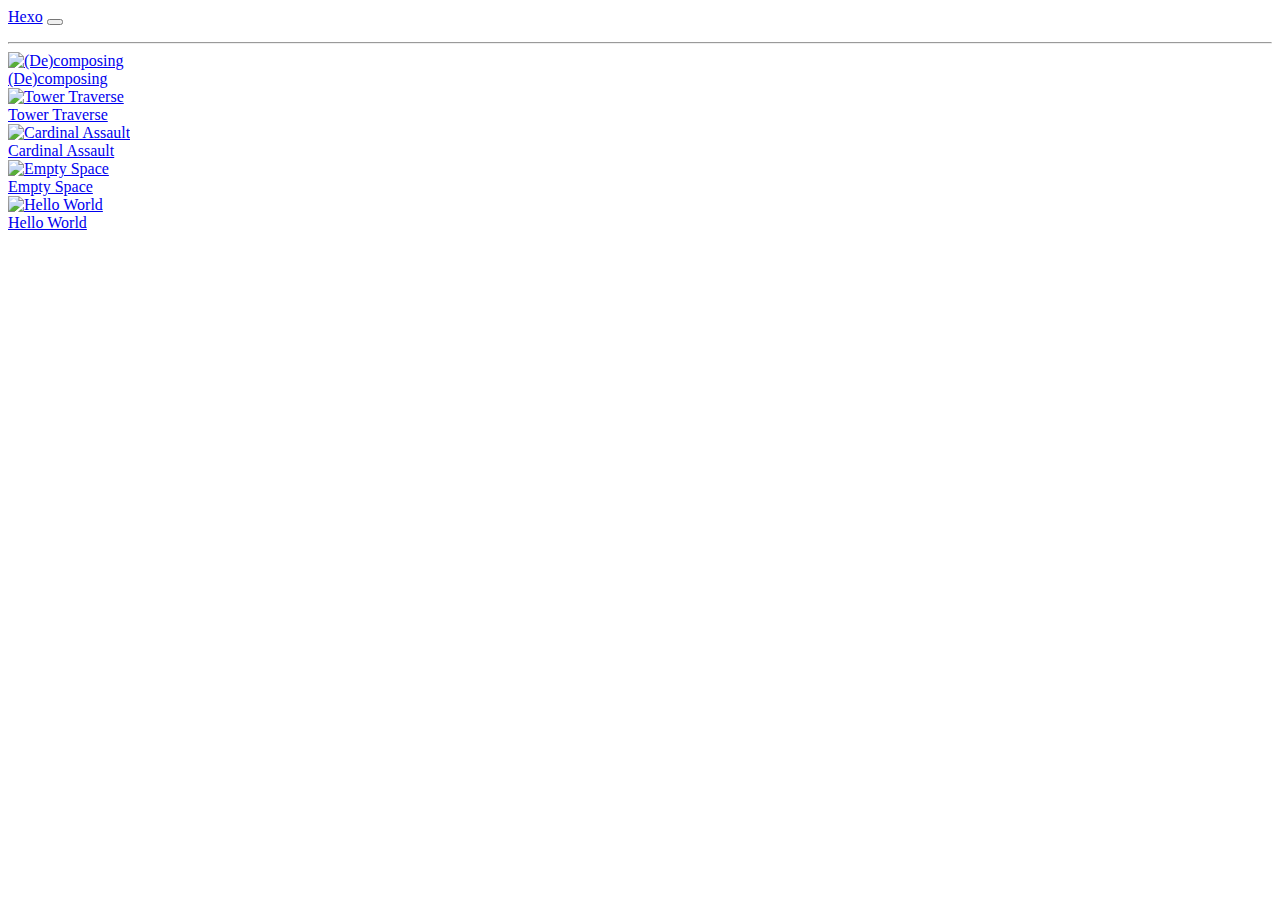
==== archives/index.html @ 01efefea "Site updated: 2023-10-30 16:23:05" ====
<!DOCTYPE html>
<html lang="en">
  <!-- Head tag -->
  <head>
  <meta charset="utf-8">
  <meta http-equiv="X-UA-Compatible" content="IE=edge">
  <meta name="viewport" content="width=device-width, initial-scale=1, shrink-to-fit=no">

  <!-- Title -->
  
  <title>Hexo</title>

  <!--Favicon-->
  <link rel="icon" href="favicon/favicon.ico">

  <!--Description-->
  

  <!--Author-->
  
      <meta name="author" content="John Doe">
  

  <!-- Pure CSS -->
  <link rel="stylesheet" href="https://maxcdn.bootstrapcdn.com/bootstrap/4.0.0-alpha.6/css/bootstrap.min.css" integrity="sha384-rwoIResjU2yc3z8GV/NPeZWAv56rSmLldC3R/AZzGRnGxQQKnKkoFVhFQhNUwEyJ" crossorigin="anonymous">
  <link href="https://fonts.googleapis.com/css?family=Crimson+Text|Open+Sans:300,800" rel="stylesheet">

  <!-- Custom CSS -->
  
<link rel="stylesheet" href="/css/styles.css">


  <!-- HTML5 shim and Respond.js for IE8 support of HTML5 elements and media queries -->
  <!--[if lt IE 9]>
    <script src="https://oss.maxcdn.com/html5shiv/3.7.3/html5shiv.min.js"></script>
    <script src="https://oss.maxcdn.com/respond/1.4.2/respond.min.js"></script>
  <![endif]-->

  <!-- Google Analytics -->
  

<meta name="generator" content="Hexo 6.3.0"></head>


  <body>
  	<div class="container-fluid navbar-container m-sm-5">
      <!-- Header -->
      <nav class="navbar navbar-toggleable-sm navbar-light px-1 py-3 my-3 mb-sm-5">
  <a class="navbar-brand ml-2" href="/">Hexo</a>
  <button class="navbar-toggler navbar-toggler-right py-2" type="button" data-toggle="collapse" data-target="#navbarCollapse" aria-controls="navbarCollapse" aria-expanded="false" aria-label="Toggle navigation">
    <span class="navbar-toggler-icon"></span>
  </button>
  <div class="collapse navbar-collapse text-center" id="navbarCollapse">
    <ul class="navbar-nav ml-auto my-auto">
      
    </ul>
    <hr class="hidden-md-up" />
  </div>
</nav>


  		<div class="row">
  			
    <div class="col-md-6 col-12 mb-4">
  <div class="hovereffect">
    <a href="/2023/10/30/De-composing/">
      <img class="img-fluid portfolio-img" src="/images/unsplash.jpg" alt="(De)composing">
      <div class="overlay">
        <span class="overlay-text">(De)composing</span>
      </div>
    </a>
  </div>
</div>


    <div class="col-md-6 col-12 mb-4">
  <div class="hovereffect">
    <a href="/2023/10/30/Tower-Traverse/">
      <img class="img-fluid portfolio-img" src="/images/unsplash.jpg" alt="Tower Traverse">
      <div class="overlay">
        <span class="overlay-text">Tower Traverse</span>
      </div>
    </a>
  </div>
</div>


    <div class="col-md-6 col-12 mb-4">
  <div class="hovereffect">
    <a href="/2023/10/30/Cardinal-Assault/">
      <img class="img-fluid portfolio-img" src="/images/unsplash.jpg" alt="Cardinal Assault">
      <div class="overlay">
        <span class="overlay-text">Cardinal Assault</span>
      </div>
    </a>
  </div>
</div>


    <div class="col-md-6 col-12 mb-4">
  <div class="hovereffect">
    <a href="/2023/10/30/Empty-Space/">
      <img class="img-fluid portfolio-img" src="/images/unsplash.jpg" alt="Empty Space">
      <div class="overlay">
        <span class="overlay-text">Empty Space</span>
      </div>
    </a>
  </div>
</div>


    <div class="col-md-6 col-12 mb-4">
  <div class="hovereffect">
    <a href="/2023/10/30/hello-world/">
      <img class="img-fluid portfolio-img" src="/images/unsplash.jpg" alt="Hello World">
      <div class="overlay">
        <span class="overlay-text">Hello World</span>
      </div>
    </a>
  </div>
</div>



      </div>
      
  	</div>

    <!-- After footer scripts -->
    <script src="https://code.jquery.com/jquery-3.1.1.slim.min.js" integrity="sha384-A7FZj7v+d/sdmMqp/nOQwliLvUsJfDHW+k9Omg/a/EheAdgtzNs3hpfag6Ed950n" crossorigin="anonymous"></script>
<script src="https://cdnjs.cloudflare.com/ajax/libs/tether/1.4.0/js/tether.min.js" integrity="sha384-DztdAPBWPRXSA/3eYEEUWrWCy7G5KFbe8fFjk5JAIxUYHKkDx6Qin1DkWx51bBrb" crossorigin="anonymous"></script>
<script src="https://maxcdn.bootstrapcdn.com/bootstrap/4.0.0-alpha.6/js/bootstrap.min.js" integrity="sha384-vBWWzlZJ8ea9aCX4pEW3rVHjgjt7zpkNpZk+02D9phzyeVkE+jo0ieGizqPLForn" crossorigin="anonymous"></script>

  </body>
</html>
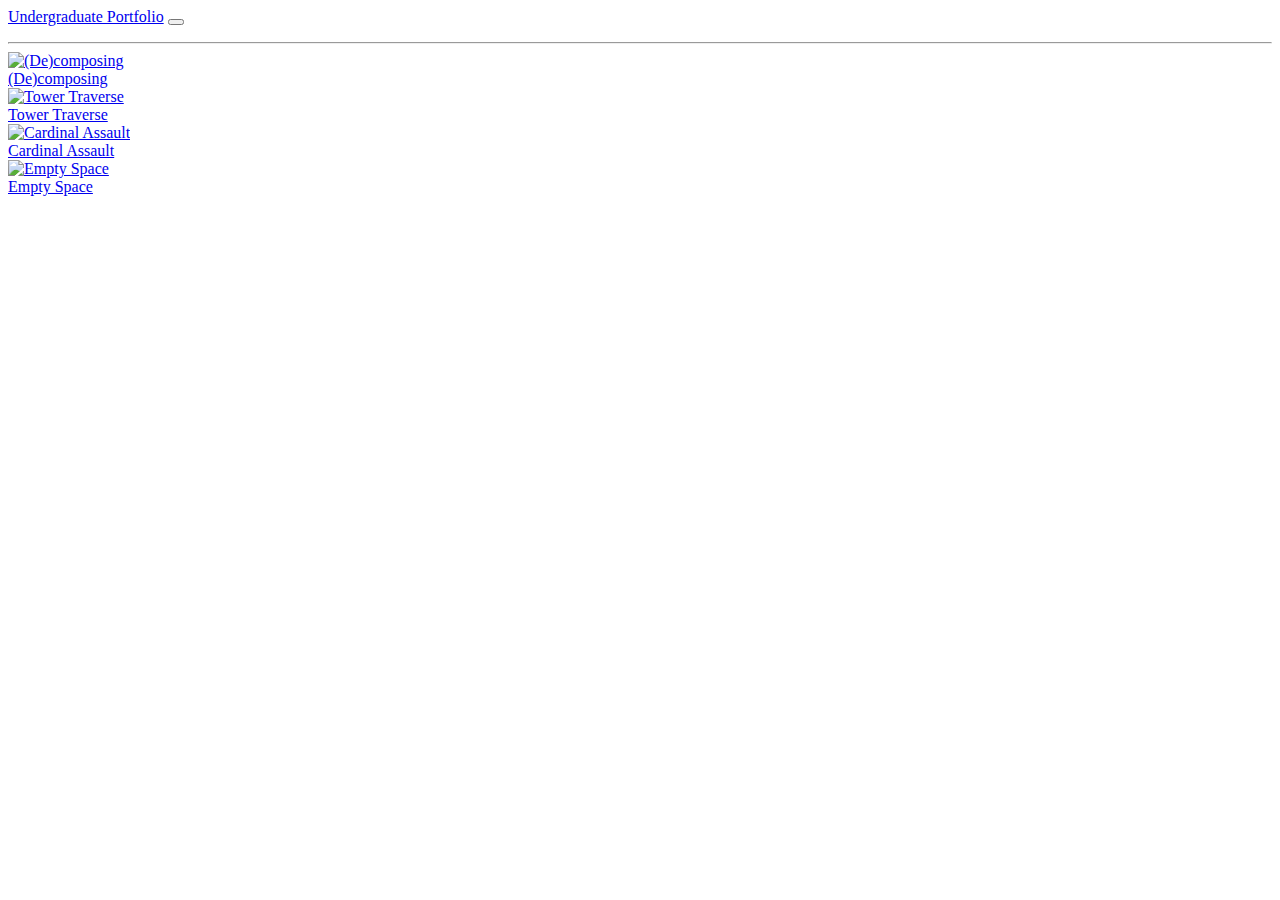
==== commit 235b5762: "Site updated: 2023-11-04 20:52:12" ====
--- a/archives/index.html
+++ b/archives/index.html
@@ -8,7 +8,7 @@
 
   <!-- Title -->
   
-  <title>Hexo</title>
+  <title>Undergraduate Portfolio</title>
 
   <!--Favicon-->
   <link rel="icon" href="favicon/favicon.ico">
@@ -18,7 +18,7 @@
 
   <!--Author-->
   
-      <meta name="author" content="John Doe">
+      <meta name="author" content="Yuhao(Curry) Li">
   
 
   <!-- Pure CSS -->
@@ -46,7 +46,7 @@
   	<div class="container-fluid navbar-container m-sm-5">
       <!-- Header -->
       <nav class="navbar navbar-toggleable-sm navbar-light px-1 py-3 my-3 mb-sm-5">
-  <a class="navbar-brand ml-2" href="/">Hexo</a>
+  <a class="navbar-brand ml-2" href="/">Undergraduate Portfolio</a>
   <button class="navbar-toggler navbar-toggler-right py-2" type="button" data-toggle="collapse" data-target="#navbarCollapse" aria-controls="navbarCollapse" aria-expanded="false" aria-label="Toggle navigation">
     <span class="navbar-toggler-icon"></span>
   </button>
@@ -109,18 +109,6 @@
 </div>
 
 
-    <div class="col-md-6 col-12 mb-4">
-  <div class="hovereffect">
-    <a href="/2023/10/30/hello-world/">
-      <img class="img-fluid portfolio-img" src="/images/unsplash.jpg" alt="Hello World">
-      <div class="overlay">
-        <span class="overlay-text">Hello World</span>
-      </div>
-    </a>
-  </div>
-</div>
-
-
 
       </div>
       
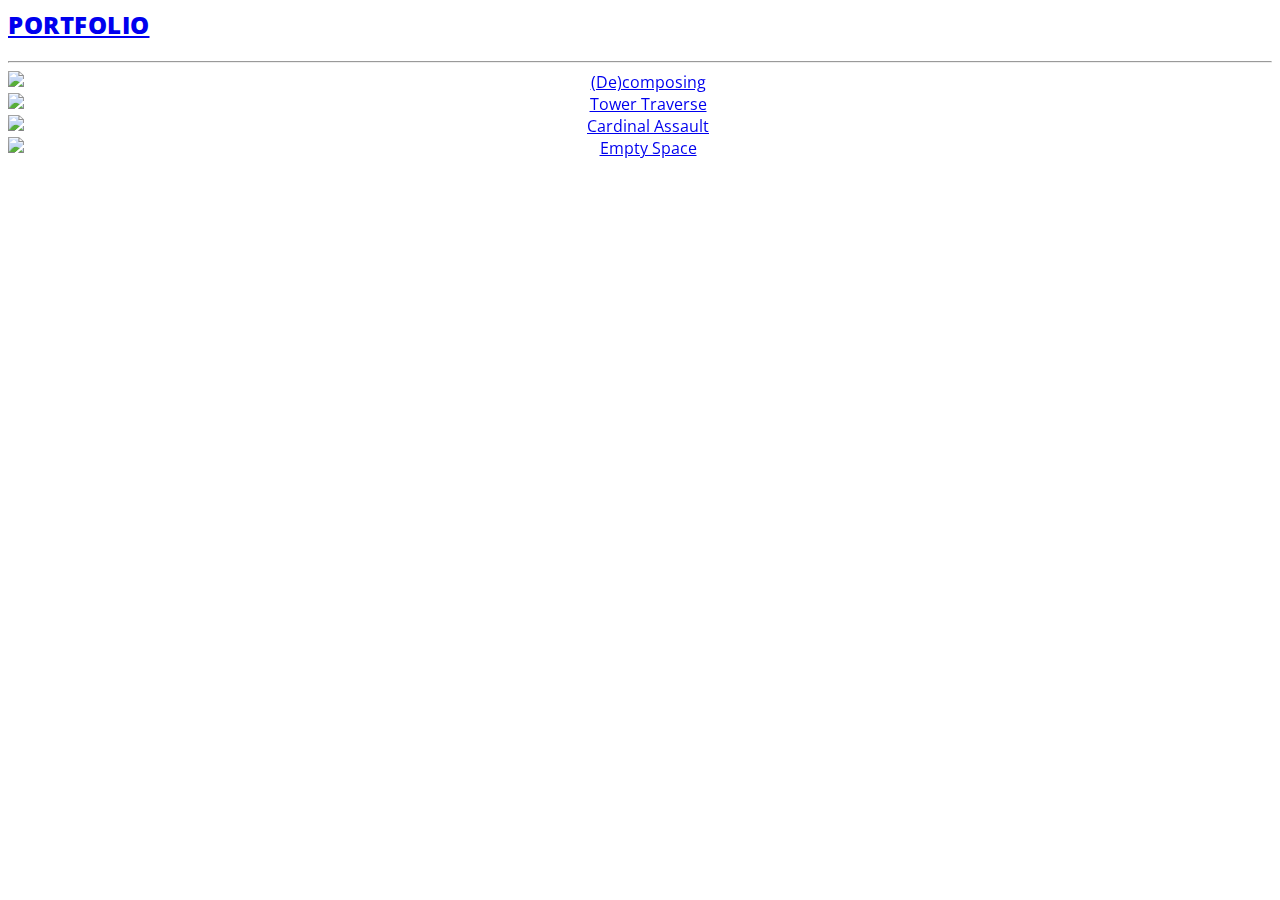
==== commit 439e9924: "Site updated: 2023-11-05 23:01:20" ====
--- a/archives/index.html
+++ b/archives/index.html
@@ -8,7 +8,7 @@
 
   <!-- Title -->
   
-  <title>Undergraduate Portfolio</title>
+  <title>Portfolio</title>
 
   <!--Favicon-->
   <link rel="icon" href="favicon/favicon.ico">
@@ -46,7 +46,7 @@
   	<div class="container-fluid navbar-container m-sm-5">
       <!-- Header -->
       <nav class="navbar navbar-toggleable-sm navbar-light px-1 py-3 my-3 mb-sm-5">
-  <a class="navbar-brand ml-2" href="/">Undergraduate Portfolio</a>
+  <a class="navbar-brand ml-2" href="/">Portfolio</a>
   <button class="navbar-toggler navbar-toggler-right py-2" type="button" data-toggle="collapse" data-target="#navbarCollapse" aria-controls="navbarCollapse" aria-expanded="false" aria-label="Toggle navigation">
     <span class="navbar-toggler-icon"></span>
   </button>
--- a/css/styles.css
+++ b/css/styles.css
@@ -0,0 +1,173 @@
+body {
+	font-family: 'Open Sans', sans-serif;
+}
+
+form {
+	max-width: 500px;
+	margin: 0 auto;
+}
+
+button {
+  color: #777;
+	background: #fff;
+  padding: 4px 12px 4px 12px;
+  border: solid #777 2px;
+	transition: all 0.3s ease-in-out;
+  text-decoration: none;
+}
+
+button:hover {
+	color: #000;
+	border: solid #000 2px;
+  text-decoration: none;
+}
+
+input, textarea {
+	font-size: 0.8rem;
+  border: 1px solid #ddd;
+  background: #fff;
+  padding: 0.5rem 0.7rem;
+	margin: 5px 0;
+  transition: all 0.3s ease-in-out;
+  width: 100%;
+
+}
+
+input:focus, textarea:focus {
+  border-color: #777;
+  outline: none;
+}
+
+.portfolio-content {
+	line-height: 2;
+	color: #555;
+}
+
+.portfolio-content a {
+	color: #333;
+	text-decoration: none;
+	border-bottom: 1px solid #bbb;
+}
+
+.portfolio-content a:hover {
+	color: #000;
+	text-decoration: none;
+	border-bottom: 1px solid #555;
+}
+
+h1, h2, h3 {
+	font-family: 'Crimson Text', sans-serif;
+	letter-spacing: 1px;
+	font-weight: 300;
+	margin-bottom: 20px;
+}
+
+.navbar-brand {
+	font-weight: 800;
+	font-size: 1.5rem;
+	letter-spacing: 0.5px;
+}
+
+.navbar {
+	text-transform: uppercase;
+}
+
+.nav-item {
+	font-size: 0.8rem;
+	font-weight: 300;
+	letter-spacing: 1.5px;
+}
+
+.navbar-toggler {
+	border: 0;
+}
+
+.navbar-toggler-right {
+	right: 0rem;
+}
+
+.portfolio-img {
+	width: 100%;
+	max-height: 250px;
+	display: block;
+	object-fit: cover;
+}
+
+.project-img {
+	width: 960px;
+	margin: auto;
+	display: block;
+	object-fit: cover;
+}
+
+/* Image Hover Effect */
+
+.hovereffect {
+	width: 100%;
+  height: 100%;
+  float: left;
+  overflow: hidden;
+  position: relative;
+  text-align: center;
+}
+
+.hovereffect .overlay {
+	width: 100%;
+  height: 100%;
+  position: absolute;
+  overflow: hidden;
+  top: 0;
+  left: 0;
+}
+
+.hovereffect .overlay-text {
+	font-size: 1.3rem;
+	font-family: 'Crimson Text', sans-serif;
+	font-weight: 300;
+	color: #000;
+	left: 50%;
+	position: absolute;
+	top: 50%;
+	width: 100%;
+	-webkit-transform: translate(-50%,-50%);
+	-ms-transform: translate(-50%,-50%);
+	transform: translate(-50%,-50%);
+	opacity: 0;
+  filter: alpha(opacity=0);
+  -webkit-transition: opacity 0.35s, -webkit-transform 0.35s;
+  transition: opacity 0.35s, transform 0.35s;
+}
+
+.hovereffect:hover .overlay-text {
+	opacity: 1;
+  filter: alpha(opacity=100);
+}
+
+.hovereffect img {
+  display: block;
+  position: relative;
+  max-width: none;
+	width: 100%;
+	height: 100%;
+  -webkit-transition: opacity 0.35s, -webkit-transform 0.35s;
+  transition: opacity 0.35s, transform 0.35s;
+  -webkit-backface-visibility: hidden;
+  backface-visibility: hidden;
+}
+
+.hovereffect:hover img {
+  opacity: 0;
+  filter: alpha(opacity=0);
+}
+.page-nav {
+	width: 50%;
+	margin: 0 auto;
+	text-align: center;
+}
+.page-nav a,span {
+	font-size: 1.3rem;
+	font-family: 'Crimson Text', sans-serif;
+	font-weight: 300;
+	margin: 0 10px;
+	color: #000;
+}